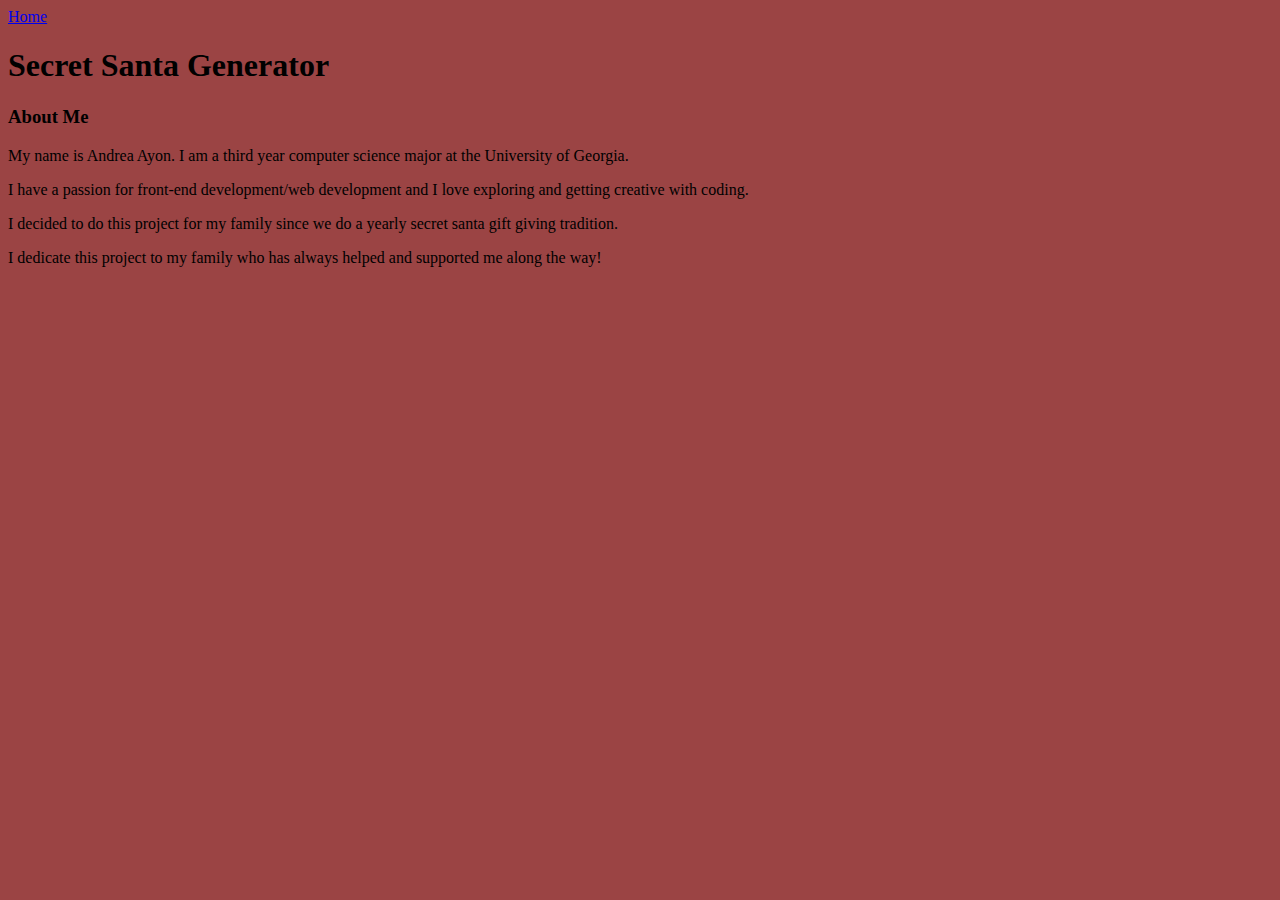
==== about.html @ 8acc4296 "first commit" ====
<!DOCTYPE html>
<html lang=""en">
<head>
    <meta charset="UTF-8">
    <meta name="viewport" content="width=device-width, inital-scale=1.0">
    <link rel="stylesheet" href="index.css">
    
    <title>Secret Santa Generator</title>
</head>
<header class "header2">
    <a href="index.html">Home</a>
</header>

<div class="about">
    <section>
        <h1>Secret Santa Generator</h1>
        <h3>About Me</h3>
        <p>My name is Andrea Ayon. I am a third year computer science major at the University of Georgia.</p>
        <p>I have a passion for front-end development/web development and I love exploring and getting creative with coding.</p>
        <p>I decided to do this project for my family since we do a yearly secret santa gift giving tradition.</p>
        <p>I dedicate this project to my family who has always helped and supported me along the way!</p>
    </section>
</div>
---- index.css ----
html {
    background-color: #9B4444;
}
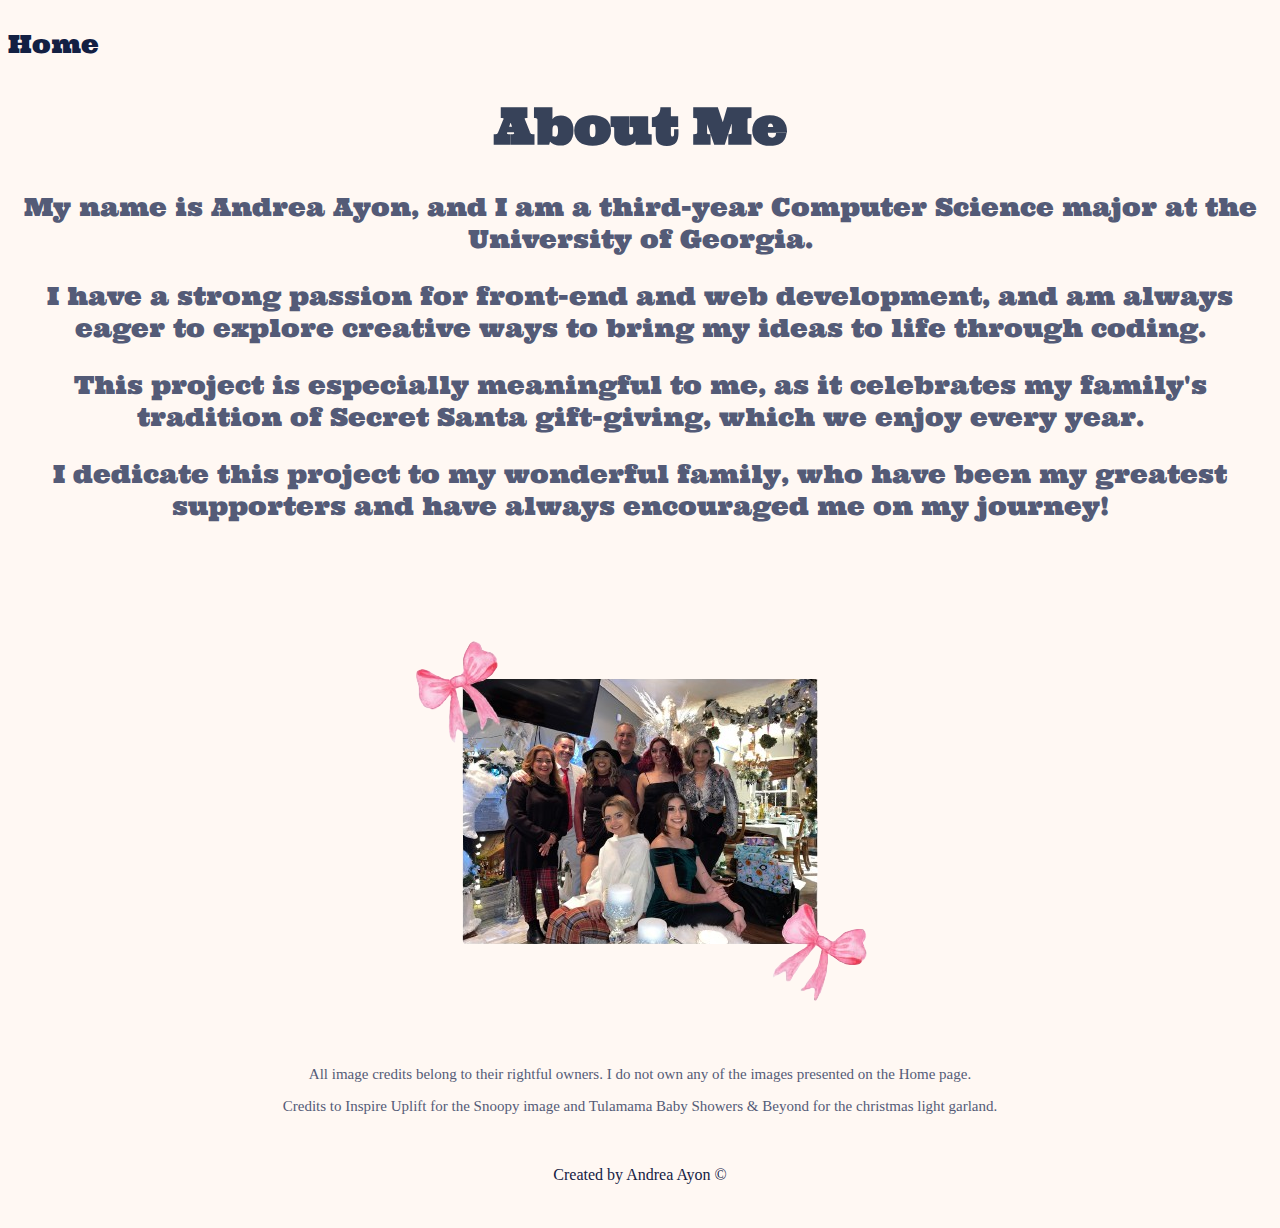
==== commit 3f356a74: "edited/finished about and home" ====
--- a/about.html
+++ b/about.html
@@ -3,21 +3,38 @@
 <head>
     <meta charset="UTF-8">
     <meta name="viewport" content="width=device-width, inital-scale=1.0">
-    <link rel="stylesheet" href="index.css">
+    <link rel="stylesheet" href="about.css">
+    <link rel="preconnect" href="https://fonts.googleapis.com">
+    <link rel="preconnect" href="https://fonts.gstatic.com" crossorigin>
+    <link href="https://fonts.googleapis.com/css2?family=Ultra&display=swap" rel="stylesheet">
     
-    <title>Secret Santa Generator</title>
+    <title>About Me</title>
 </head>
-<header class "header2">
+<header class="header2">
     <a href="index.html">Home</a>
 </header>
+<body>
+    <div class="about">
+        <section>
+            <h1>About Me</h1>
+            <p>My name is Andrea Ayon, and I am a third-year Computer Science major at the University of Georgia.</p>
+            <p>I have a strong passion for front-end and web development, and am always eager to explore creative ways to bring my ideas to life through coding.</p>
+            <p>This project is especially meaningful to me, as it celebrates my family's tradition of Secret Santa gift-giving, which we enjoy every year.</p>
+            <p>I dedicate this project to my wonderful family, who have been my greatest supporters and have always encouraged me on my journey!</p>
+        </section>
+    </div>
+    <div class="family">
+        <img src="family_photo.png" alt="A family sitting together smiling at christmas" height: 100px>
+    </div>
 
-<div class="about">
-    <section>
-        <h1>Secret Santa Generator</h1>
-        <h3>About Me</h3>
-        <p>My name is Andrea Ayon. I am a third year computer science major at the University of Georgia.</p>
-        <p>I have a passion for front-end development/web development and I love exploring and getting creative with coding.</p>
-        <p>I decided to do this project for my family since we do a yearly secret santa gift giving tradition.</p>
-        <p>I dedicate this project to my family who has always helped and supported me along the way!</p>
-    </section>
-</div>+    <div class="credits">
+        <p> All image credits belong to their rightful owners. I do not own any of the images presented on the Home page.</p>
+        <p> Credits to Inspire Uplift for the Snoopy image and Tulamama Baby Showers & Beyond for the christmas light garland.</p>
+    </div>
+</body>
+
+<footer>
+    <p>Created by Andrea Ayon ©</p>
+</footer>
+
+</html>--- a/about.css
+++ b/about.css
@@ -0,0 +1,64 @@
+html {
+    background-color: #FFF8F3;
+}
+
+.header2 a {
+    display: block;
+    margin-top: 20px; 
+    color: #132043;
+    text-decoration: none;
+    font-size: 25px;
+    font-family: "Ultra", serif;
+    margin-top: 20px;
+  }
+  
+
+.header2 a:hover {
+    color: #F1B4BB;
+    text-decoration: underline;
+}
+
+.about h1 {
+    color: #374259;
+    font-family: "Ultra", serif;
+    font-size: 50px;
+    text-align: center;
+}
+
+.about p {
+    color: #545B77;
+    font-family: "Ultra", serif;
+    font-size: 25px;
+    text-align: center;
+}
+
+.credits p {
+    color: #545B77;
+    font-family: 'Times New Roman', Times, serif;
+    font-size: 15px;
+    text-align: center;
+}
+
+body {
+    display: flex;
+    flex-direction: column;
+    justify-content: space-between;
+}
+
+.family img {
+    width: 500px;
+    height: auto;
+}
+
+.family {
+    text-align: center;
+}
+
+footer {
+    font-family: 'Times New Roman', Times, serif;
+    text-align: center;
+    padding: 20px 0;
+    color: #132043;
+    position: relative;
+    bottom: 0;
+}